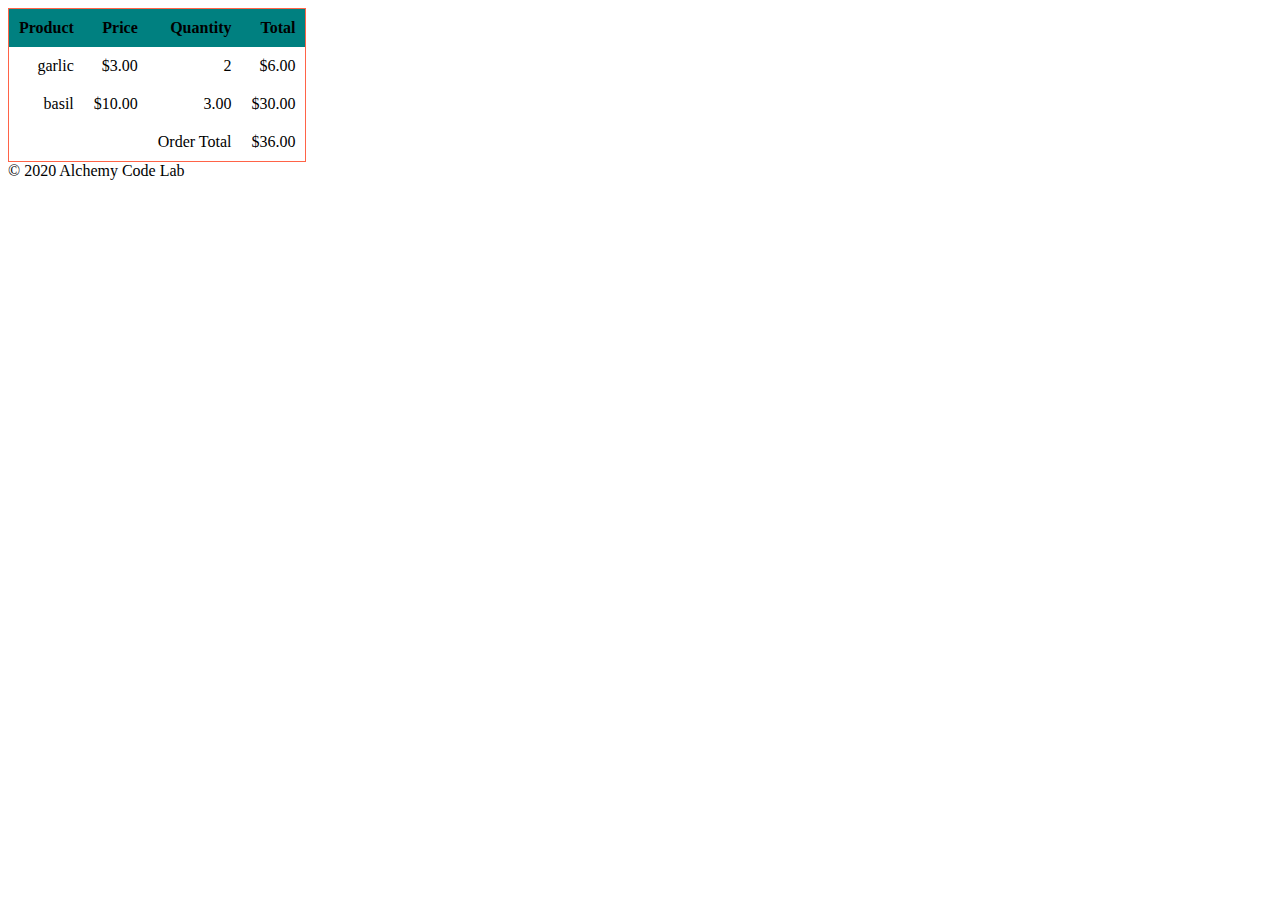
==== cart/index.html @ 8d0060b2 "design table statically" ====
<!DOCTYPE html>
<html lang="en">

<head>
    <meta charset="UTF-8">
    <meta name="viewport" content="width=device-width, initial-scale=1.0">
    <meta http-equiv="X-UA-Compatible" content="ie=edge">
    <link href="https://fonts.googleapis.com/css2?family=Titillium+Web:wght@300&display=swap" rel="stylesheet">
    <link rel="stylesheet" href="./styles/reset.css">
    <link rel="stylesheet" href="./styles/style.css">
    <link rel="stylesheet" href="./styles/home.css">
    <link rel="stylesheet" href="./styles.css">
    <title>Document</title>
</head>

<body>
    <header>
        <div class="gutter-right logo">
        </div>
    </header>
    <main>
        <section class="main-section">
            <table>
                <thead>
                    <th>Product</th>
                    <th>Price</th>
                    <th>Quantity</th>
                    <th>Total</th>
                <thead>
                <tbody id="table-body">
                    <tr>
                        <td>garlic</td>
                        <td>$3.00</td>
                        <td>2</td>
                        <td>$6.00</td>
                    </tr>
                    <tr>
                        <td>basil</td>
                        <td>$10.00</td>
                        <td>3.00</td>
                        <td>$30.00</td>
                    </tr>
                </tbody>
                <tfoot>
                    <td></td>
                    <td></td>
                    <td>Order Total</td>
                    <td>$36.00</td>
                </tfoot>
            </table>

        </section>
    </main>
    <footer>
        <div class="copy gutter-right">&copy; 2020 Alchemy Code Lab</div>
    </footer>

    <script type="module" src="./app.js"></script>
</body>

</html>
---- cart/styles.css ----
table {
    border-collapse: collapse;
    border: 1px solid tomato;
}

thead {
    background-color: teal;
    font-weight: 700;
}

table th, table td {
    padding: 10px;
    text-align: right;
}
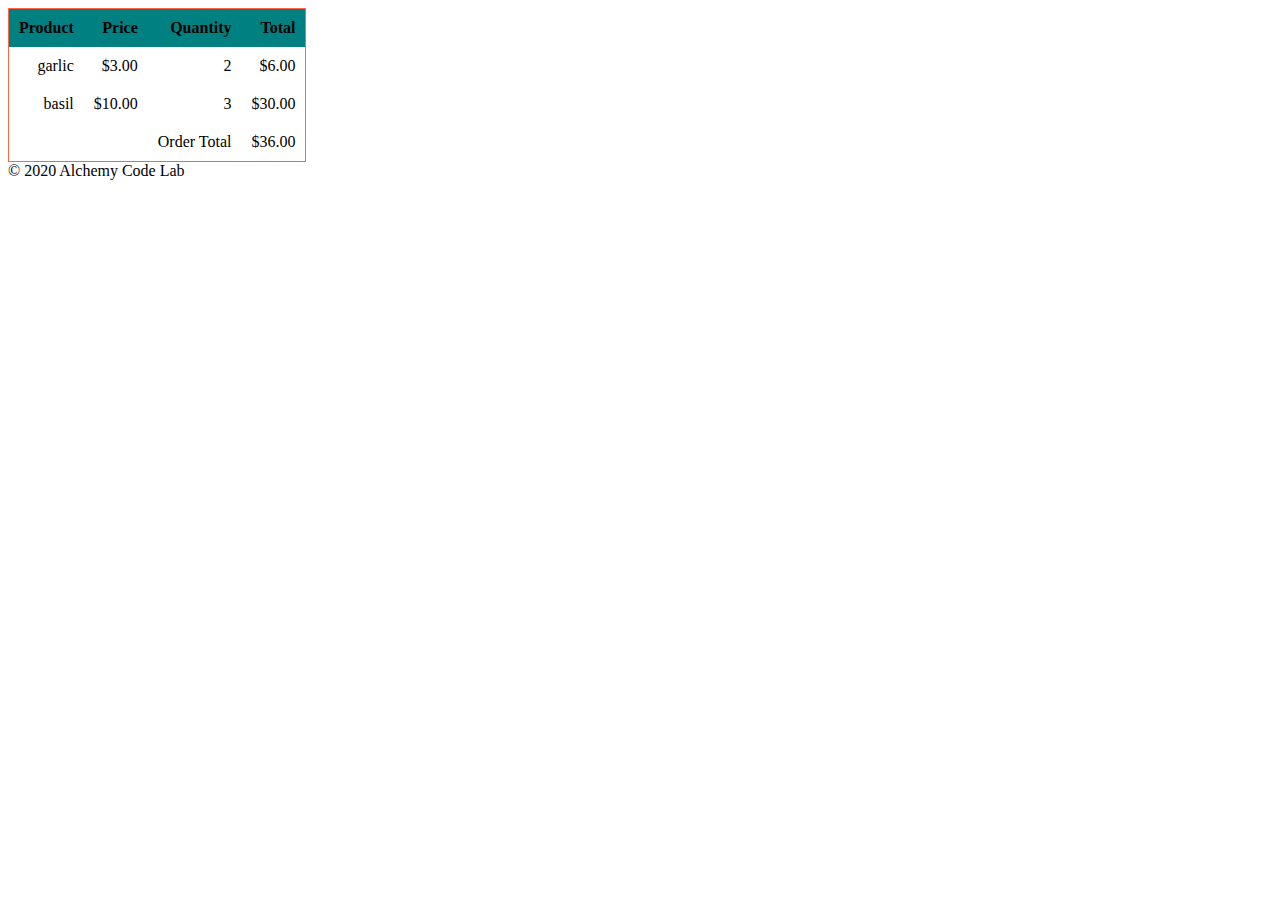
==== commit 4ded70a3: "export cart array literal" ====
--- a/cart/index.html
+++ b/cart/index.html
@@ -38,7 +38,7 @@
                     <tr>
                         <td>basil</td>
                         <td>$10.00</td>
-                        <td>3.00</td>
+                        <td>3</td>
                         <td>$30.00</td>
                     </tr>
                 </tbody>
